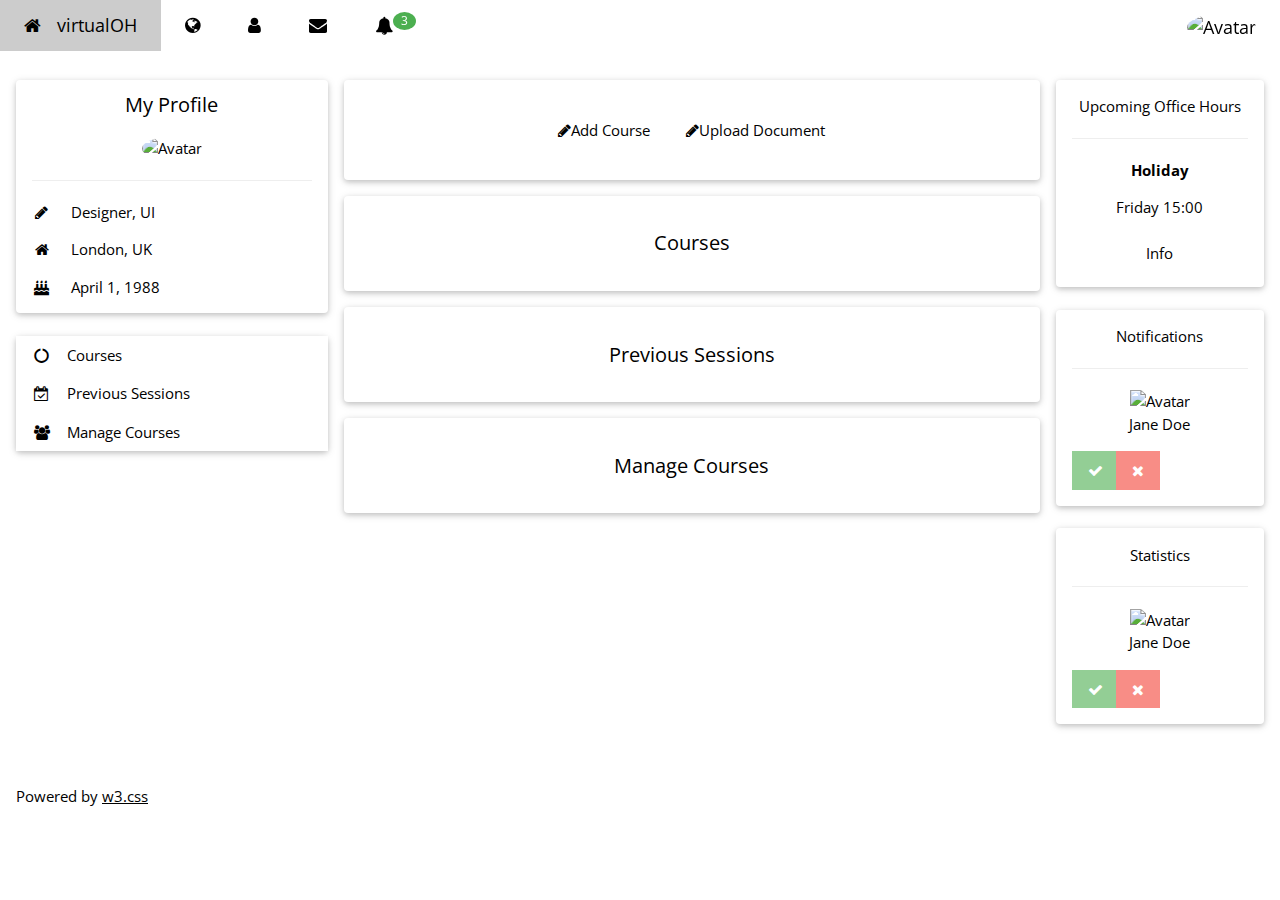
==== dashboard-professor.html @ 275212af "first commit" ====
<!DOCTYPE html>
<html>
<title>virtualOH - profile</title>
<meta charset="UTF-8">
<meta name="viewport" content="width=device-width, initial-scale=1">
<link rel="stylesheet" href="https://www.w3schools.com/w3css/4/w3.css">
<link rel="stylesheet" href="https://www.w3schools.com/lib/w3-theme-blue-grey.css">
<link rel='stylesheet' href='https://fonts.googleapis.com/css?family=Open+Sans'>
<link rel="stylesheet" href="https://cdnjs.cloudflare.com/ajax/libs/font-awesome/4.7.0/css/font-awesome.min.css">
<style>
html,body,h1,h2,h3,h4,h5 {font-family: "Open Sans", sans-serif}
</style>
<body class="w3-theme-l5">

<!-- Navbar -->
<div class="w3-top">
 <div class="w3-bar w3-theme-d2 w3-left-align w3-large">
  <a class="w3-bar-item w3-button w3-hide-medium w3-hide-large w3-right w3-padding-large w3-hover-white w3-large w3-theme-d2" href="javascript:void(0);" onclick="openNav()"><i class="fa fa-bars"></i></a>
  <a href="#" class="w3-bar-item w3-button w3-padding-large w3-theme-d4"><i class="fa fa-home w3-margin-right"></i>virtualOH</a>
  <a href="#" class="w3-bar-item w3-button w3-hide-small w3-padding-large w3-hover-white" title="News"><i class="fa fa-globe"></i></a>
  <a href="#" class="w3-bar-item w3-button w3-hide-small w3-padding-large w3-hover-white" title="Account Settings"><i class="fa fa-user"></i></a>
  <a href="#" class="w3-bar-item w3-button w3-hide-small w3-padding-large w3-hover-white" title="Messages"><i class="fa fa-envelope"></i></a>
  <div class="w3-dropdown-hover w3-hide-small">
    <button class="w3-button w3-padding-large" title="Notifications"><i class="fa fa-bell"></i><span class="w3-badge w3-right w3-small w3-green">3</span></button>     
    <div class="w3-dropdown-content w3-card-4 w3-bar-block" style="width:300px">
      <a href="#" class="w3-bar-item w3-button">One new friend request</a>
      <a href="#" class="w3-bar-item w3-button">John Doe posted on your wall</a>
      <a href="#" class="w3-bar-item w3-button">Jane likes your post</a>
    </div>
  </div>
  <a href="#" class="w3-bar-item w3-button w3-hide-small w3-right w3-padding-large w3-hover-white" title="My Account"><img src="/w3images/avatar2.png" class="w3-circle" style="height:25px;width:25px" alt="Avatar"></a>
 </div>
</div>

<!-- Navbar on small screens -->
<div id="navDemo" class="w3-bar-block w3-theme-d2 w3-hide w3-hide-large w3-hide-medium w3-large">
  <a href="#" class="w3-bar-item w3-button w3-padding-large">Link 1</a>
  <a href="#" class="w3-bar-item w3-button w3-padding-large">Link 2</a>
  <a href="#" class="w3-bar-item w3-button w3-padding-large">Link 3</a>
  <a href="#" class="w3-bar-item w3-button w3-padding-large">My Profile</a>
</div>

<!-- Page Container -->
<div class="w3-container w3-content" style="max-width:1400px;margin-top:80px">    
  <!-- The Grid -->
  <div class="w3-row">
    <!-- Left Column -->
    <div class="w3-col m3">
      <!-- Profile -->
      <div class="w3-card-2 w3-round w3-white">
        <div class="w3-container">
         <h4 class="w3-center">My Profile</h4>
         <p class="w3-center"><img src="/w3images/avatar3.png" class="w3-circle" style="height:106px;width:106px" alt="Avatar"></p>
         <hr>
         <p><i class="fa fa-pencil fa-fw w3-margin-right w3-text-theme"></i> Designer, UI</p>
         <p><i class="fa fa-home fa-fw w3-margin-right w3-text-theme"></i> London, UK</p>
         <p><i class="fa fa-birthday-cake fa-fw w3-margin-right w3-text-theme"></i> April 1, 1988</p>
        </div>
      </div>
      <br>
      
      <!-- Accordion -->
      <div class="w3-card-2 w3-round">
        <div class="w3-white">
          <button onclick="myFunction('Demo1')" class="w3-button w3-block w3-theme-l1 w3-left-align"><i class="fa fa-circle-o-notch fa-fw w3-margin-right"></i>Courses</button>
          <div id="Demo1" class="w3-hide w3-container">
            <p>Some text..</p>
          </div>
          <button onclick="myFunction('Demo2')" class="w3-button w3-block w3-theme-l1 w3-left-align"><i class="fa fa-calendar-check-o fa-fw w3-margin-right"></i>Previous Sessions</button>
          <div id="Demo2" class="w3-hide w3-container">
            <p>Some other text..</p>
          </div>
          <button onclick="myFunction('Demo3')" class="w3-button w3-block w3-theme-l1 w3-left-align"><i class="fa fa-users fa-fw w3-margin-right"></i>Manage Courses</button>
          <div id="Demo3" class="w3-hide w3-container">
         <div class="w3-row-padding">
         <br>
           <div class="w3-half">
             <img src="/w3images/lights.jpg" style="width:100%" class="w3-margin-bottom">
           </div>
           <div class="w3-half">
             <img src="/w3images/nature.jpg" style="width:100%" class="w3-margin-bottom">
           </div>
           <div class="w3-half">
             <img src="/w3images/mountains.jpg" style="width:100%" class="w3-margin-bottom">
           </div>
           <div class="w3-half">
             <img src="/w3images/forest.jpg" style="width:100%" class="w3-margin-bottom">
           </div>
           <div class="w3-half">
             <img src="/w3images/nature.jpg" style="width:100%" class="w3-margin-bottom">
           </div>
           <div class="w3-half">
             <img src="/w3images/fjords.jpg" style="width:100%" class="w3-margin-bottom">
           </div>
         </div>
          </div>
        </div>      
      </div>
      <br>
      
      <!-- Interests --> 
<!--       <div class="w3-card-2 w3-round w3-white w3-hide-small">
        <div class="w3-container">
          <p>Interests</p>
          <p>
            <span class="w3-tag w3-small w3-theme-d5">News</span>
            <span class="w3-tag w3-small w3-theme-d4">W3Schools</span>
            <span class="w3-tag w3-small w3-theme-d3">Labels</span>
            <span class="w3-tag w3-small w3-theme-d2">Games</span>
            <span class="w3-tag w3-small w3-theme-d1">Friends</span>
            <span class="w3-tag w3-small w3-theme">Games</span>
            <span class="w3-tag w3-small w3-theme-l1">Friends</span>
            <span class="w3-tag w3-small w3-theme-l2">Food</span>
            <span class="w3-tag w3-small w3-theme-l3">Design</span>
            <span class="w3-tag w3-small w3-theme-l4">Art</span>
            <span class="w3-tag w3-small w3-theme-l5">Photos</span>
          </p>
        </div>
      </div> -->
      <br>
      
      <!-- Alert Box -->
      <!-- <div class="w3-container w3-display-container w3-round w3-theme-l4 w3-border w3-theme-border w3-margin-bottom w3-hide-small">
        <span onclick="this.parentElement.style.display='none'" class="w3-button w3-theme-l3 w3-display-topright">
          <i class="fa fa-remove"></i>
        </span>
        <p><strong>Hey!</strong></p>
        <p>People are looking at your profile. Find out who.</p>
      </div> -->
    
    <!-- End Left Column -->
    </div>
    
    <!-- Middle Column -->
    <div class="w3-col m7">
    
      <div class="w3-row-padding">
        <div class="w3-col m12">
          <div class="w3-card-2 w3-round w3-white">
          <br>
            <div class="w3-container w3-padding w3-center">
              <button type="button" class="w3-button w3-theme"><i class="fa fa-pencil"></i>Add Course</button> 
              <button type="button" class="w3-button w3-theme"><i class="fa fa-pencil"></i>Upload Document</button> 
            </div>
            <br>
          </div>
        </div>
      </div>
      
      <div class="w3-container w3-card-2 w3-white w3-round w3-margin w3-center"><br>
        <!-- <img src="/w3images/avatar2.png" alt="Avatar" class="w3-left w3-circle w3-margin-right" style="width:60px"> -->
        <!-- <span class="w3-right w3-opacity">1 min</span> -->
        <h4>Courses</h4><br>
        <!-- <hr class="w3-clear"> -->
        <!-- <p>Lorem ipsum dolor sit amet, consectetur adipisicing elit, sed do eiusmod tempor incididunt ut labore et dolore magna aliqua. Ut enim ad minim veniam, quis nostrud exercitation ullamco laboris nisi ut aliquip ex ea commodo consequat.</p> -->
          <!-- <div class="w3-row-padding" style="margin:0 -16px">
            <div class="w3-half">
              <img src="/w3images/lights.jpg" style="width:100%" alt="Northern Lights" class="w3-margin-bottom">
            </div>
            <div class="w3-half">
              <img src="/w3images/nature.jpg" style="width:100%" alt="Nature" class="w3-margin-bottom">
          </div>
        </div> -->
        <!-- <button type="button" class="w3-button w3-theme-d1 w3-margin-bottom"><i class="fa fa-thumbs-up"></i>  Like</button>  -->
        <!-- <button type="button" class="w3-button w3-theme-d2 w3-margin-bottom"><i class="fa fa-comment"></i>  Comment</button>  -->
      </div>
      
      <div class="w3-container w3-card-2 w3-white w3-round w3-margin w3-center"><br>
        <!-- <img src="/w3images/avatar5.png" alt="Avatar" class="w3-left w3-circle w3-margin-right" style="width:60px"> -->
        <!-- <span class="w3-right w3-opacity">16 min</span> -->
        <h4>Previous Sessions</h4><br>
        <!-- <hr class="w3-clear"> -->
        <!-- <p>Lorem ipsum dolor sit amet, consectetur adipisicing elit, sed do eiusmod tempor incididunt ut labore et dolore magna aliqua. Ut enim ad minim veniam, quis nostrud exercitation ullamco laboris nisi ut aliquip ex ea commodo consequat.</p> -->
        <!-- <button type="button" class="w3-button w3-theme-d1 w3-margin-bottom"><i class="fa fa-thumbs-up"></i>  Like</button>  -->
        <!-- <button type="button" class="w3-button w3-theme-d2 w3-margin-bottom"><i class="fa fa-comment"></i>  Comment</button>  -->
      </div>  

      <div class="w3-container w3-card-2 w3-white w3-round w3-margin w3-center"><br>
        <!-- <img src="/w3images/avatar6.png" alt="Avatar" class="w3-left w3-circle w3-margin-right" style="width:60px"> -->
        <!-- <span class="w3-right w3-opacity">32 min</span> -->
        <h4>Manage Courses</h4><br>
        <!-- <hr class="w3-clear"> -->
        <!-- <p>Have you seen this?</p> -->
        <!-- <img src="/w3images/nature.jpg" style="width:100%" class="w3-margin-bottom"> -->
        <!-- <p>Lorem ipsum dolor sit amet, consectetur adipisicing elit, sed do eiusmod tempor incididunt ut labore et dolore magna aliqua. Ut enim ad minim veniam, quis nostrud exercitation ullamco laboris nisi ut aliquip ex ea commodo consequat.</p> -->
        <!-- <button type="button" class="w3-button w3-theme-d1 w3-margin-bottom"><i class="fa fa-thumbs-up"></i>  Like</button>  -->
        <!-- <button type="button" class="w3-button w3-theme-d2 w3-margin-bottom"><i class="fa fa-comment"></i>  Comment</button>  -->
      </div> 
      
    <!-- End Middle Column -->
    </div>
    
    <!-- Right Column -->
    <div class="w3-col m2">
      <div class="w3-card-2 w3-round w3-white w3-center">
        <div class="w3-container">
          <p>Upcoming Office Hours</p>
          <hr class="w3-clear">
          <!-- <img src="/w3images/forest.jpg" alt="Forest" style="width:100%;"> -->
          <p><strong>Holiday</strong></p>
          <p>Friday 15:00</p>
          <p><button class="w3-button w3-block w3-theme-l4">Info</button></p>
        </div>
      </div>
      <br>
      
      <div class="w3-card-2 w3-round w3-white w3-center">
        <div class="w3-container">
          <p>Notifications</p>
          <hr class="w3-clear">
          <img src="/w3images/avatar6.png" alt="Avatar" style="width:50%"><br>
          <span>Jane Doe</span>
          <div class="w3-row w3-opacity">
            <div class="w3-quarter">
              <button class="w3-button w3-block w3-green w3-section" title="Accept"><i class="fa fa-check"></i></button>
            </div>
            <div class="w3-quarter">
              <button class="w3-button w3-block w3-red w3-section" title="Decline"><i class="fa fa-remove"></i></button>
            </div>
          </div>
        </div>
      </div>
      <br>

      <div class="w3-card-2 w3-round w3-white w3-center">
        <div class="w3-container">
          <p>Statistics</p>
          <hr class="w3-clear">
          <img src="/w3images/avatar6.png" alt="Avatar" style="width:50%"><br>
          <span>Jane Doe</span>
          <div class="w3-row w3-opacity">
            <div class="w3-quarter">
              <button class="w3-button w3-block w3-green w3-section" title="Accept"><i class="fa fa-check"></i></button>
            </div>
            <div class="w3-quarter">
              <button class="w3-button w3-block w3-red w3-section" title="Decline"><i class="fa fa-remove"></i></button>
            </div>
          </div>
        </div>
      </div>
      <br>
      
      <!-- <div class="w3-card-2 w3-round w3-white w3-padding-16 w3-center">
        <p>ADS</p>
      </div>
      <br> -->
      
      <!-- <div class="w3-card-2 w3-round w3-white w3-padding-32 w3-center">
        <p><i class="fa fa-bug w3-xxlarge"></i></p>
      </div> -->
      
    <!-- End Right Column -->
    </div>
    
  <!-- End Grid -->
  </div>
  
<!-- End Page Container -->
</div>
<br>

<!-- Footer -->
<!-- <footer class="w3-container w3-theme-d3 w3-padding-16">
  <h5>Footer</h5>
</footer> -->

<footer class="w3-container w3-theme-d5">
  <p>Powered by <a href="https://www.w3schools.com/w3css/default.asp" target="_blank">w3.css</a></p>
</footer>
 
<script>
// Accordion
function myFunction(id) {
    var x = document.getElementById(id);
    if (x.className.indexOf("w3-show") == -1) {
        x.className += " w3-show";
        x.previousElementSibling.className += " w3-theme-d1";
    } else { 
        x.className = x.className.replace("w3-show", "");
        x.previousElementSibling.className = 
        x.previousElementSibling.className.replace(" w3-theme-d1", "");
    }
}

// Used to toggle the menu on smaller screens when clicking on the menu button
function openNav() {
    var x = document.getElementById("navDemo");
    if (x.className.indexOf("w3-show") == -1) {
        x.className += " w3-show";
    } else { 
        x.className = x.className.replace(" w3-show", "");
    }
}
</script>

</body>
</html>
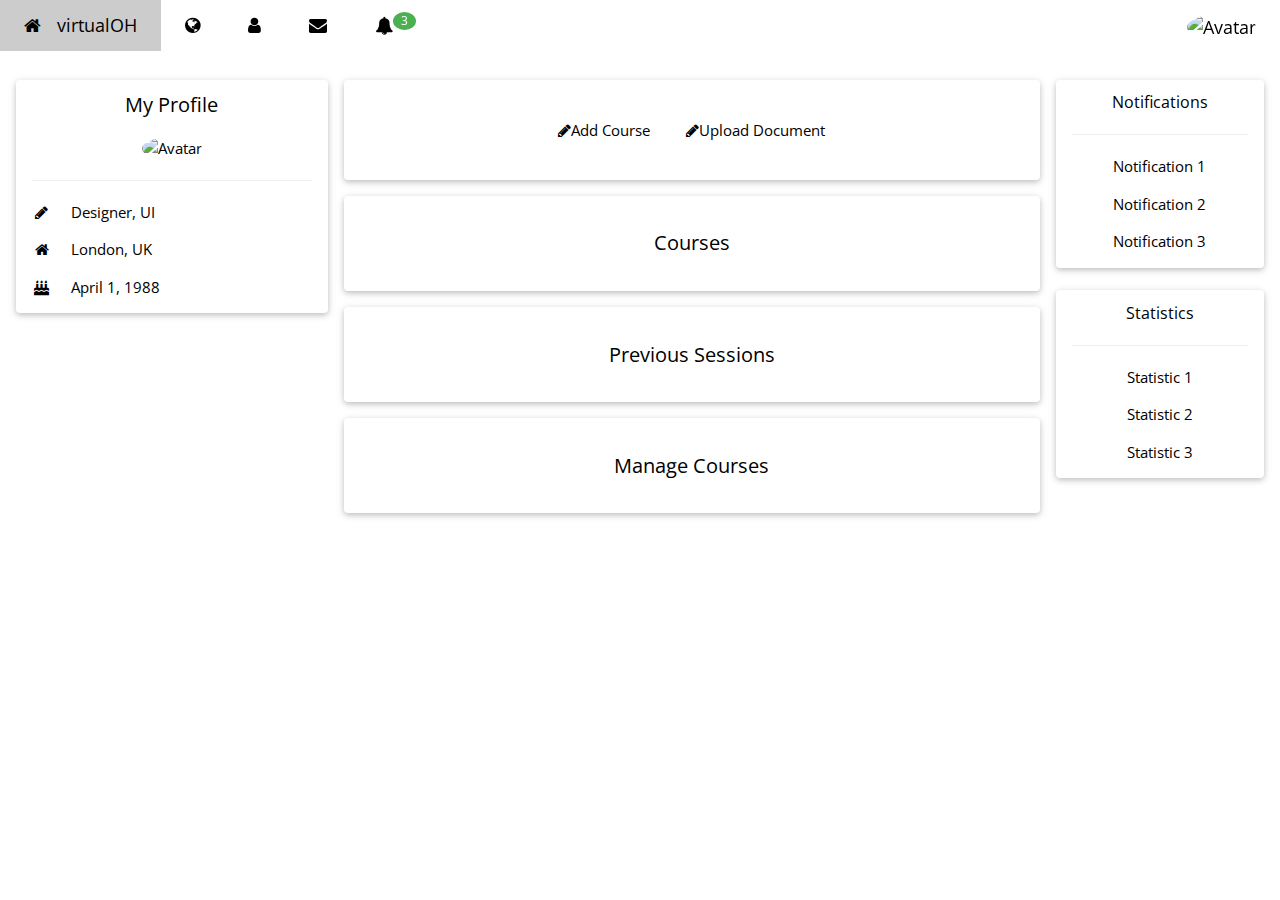
==== commit 4d3b4108: "edits to UI" ====
--- a/dashboard-professor.html
+++ b/dashboard-professor.html
@@ -1,6 +1,6 @@
 <!DOCTYPE html>
 <html>
-<title>virtualOH - profile</title>
+<title>virtualOH - professor dashboard</title>
 <meta charset="UTF-8">
 <meta name="viewport" content="width=device-width, initial-scale=1">
 <link rel="stylesheet" href="https://www.w3schools.com/w3css/4/w3.css">
@@ -8,7 +8,7 @@
 <link rel='stylesheet' href='https://fonts.googleapis.com/css?family=Open+Sans'>
 <link rel="stylesheet" href="https://cdnjs.cloudflare.com/ajax/libs/font-awesome/4.7.0/css/font-awesome.min.css">
 <style>
-html,body,h1,h2,h3,h4,h5 {font-family: "Open Sans", sans-serif}
+html,body,h1,h2,h3,h4,h5,h6 {font-family: "Open Sans", sans-serif}
 </style>
 <body class="w3-theme-l5">
 
@@ -50,7 +50,7 @@
       <div class="w3-card-2 w3-round w3-white">
         <div class="w3-container">
          <h4 class="w3-center">My Profile</h4>
-         <p class="w3-center"><img src="/w3images/avatar3.png" class="w3-circle" style="height:106px;width:106px" alt="Avatar"></p>
+         <p class="w3-center"><img src="https://www.w3schools.com/w3images/avatar3.png" class="w3-circle" style="height:106px;width:106px" alt="Avatar"></p>
          <hr>
          <p><i class="fa fa-pencil fa-fw w3-margin-right w3-text-theme"></i> Designer, UI</p>
          <p><i class="fa fa-home fa-fw w3-margin-right w3-text-theme"></i> London, UK</p>
@@ -60,7 +60,7 @@
       <br>
       
       <!-- Accordion -->
-      <div class="w3-card-2 w3-round">
+      <!-- <div class="w3-card-2 w3-round">
         <div class="w3-white">
           <button onclick="myFunction('Demo1')" class="w3-button w3-block w3-theme-l1 w3-left-align"><i class="fa fa-circle-o-notch fa-fw w3-margin-right"></i>Courses</button>
           <div id="Demo1" class="w3-hide w3-container">
@@ -95,7 +95,7 @@
          </div>
           </div>
         </div>      
-      </div>
+      </div> -->
       <br>
       
       <!-- Interests --> 
@@ -192,49 +192,53 @@
     
     <!-- Right Column -->
     <div class="w3-col m2">
-      <div class="w3-card-2 w3-round w3-white w3-center">
+      <!-- <div class="w3-card-2 w3-round w3-white w3-center">
         <div class="w3-container">
           <p>Upcoming Office Hours</p>
           <hr class="w3-clear">
-          <!-- <img src="/w3images/forest.jpg" alt="Forest" style="width:100%;"> -->
+          <img src="/w3images/forest.jpg" alt="Forest" style="width:100%;">
           <p><strong>Holiday</strong></p>
           <p>Friday 15:00</p>
           <p><button class="w3-button w3-block w3-theme-l4">Info</button></p>
         </div>
-      </div>
-      <br>
+      </div> -->
+<!--       <br> -->
       
       <div class="w3-card-2 w3-round w3-white w3-center">
         <div class="w3-container">
-          <p>Notifications</p>
+          <h6>Notifications</h6>
           <hr class="w3-clear">
-          <img src="/w3images/avatar6.png" alt="Avatar" style="width:50%"><br>
-          <span>Jane Doe</span>
-          <div class="w3-row w3-opacity">
+          <!-- <img src="/w3images/avatar6.png" alt="Avatar" style="width:50%"><br> -->
+          <p>Notification 1</p>
+          <p>Notification 2</p>
+          <p>Notification 3</p>
+          <!-- <div class="w3-row w3-opacity">
             <div class="w3-quarter">
               <button class="w3-button w3-block w3-green w3-section" title="Accept"><i class="fa fa-check"></i></button>
             </div>
             <div class="w3-quarter">
               <button class="w3-button w3-block w3-red w3-section" title="Decline"><i class="fa fa-remove"></i></button>
             </div>
-          </div>
+          </div> -->
         </div>
       </div>
       <br>
 
       <div class="w3-card-2 w3-round w3-white w3-center">
         <div class="w3-container">
-          <p>Statistics</p>
+          <h6>Statistics</h6>
           <hr class="w3-clear">
-          <img src="/w3images/avatar6.png" alt="Avatar" style="width:50%"><br>
-          <span>Jane Doe</span>
-          <div class="w3-row w3-opacity">
+         <!--  <img src="/w3images/avatar6.png" alt="Avatar" style="width:50%"><br> -->
+          <p>Statistic 1</p>
+          <p>Statistic 2</p>
+          <p>Statistic 3</p>
+          <!-- <div class="w3-row w3-opacity">
             <div class="w3-quarter">
               <button class="w3-button w3-block w3-green w3-section" title="Accept"><i class="fa fa-check"></i></button>
             </div>
             <div class="w3-quarter">
               <button class="w3-button w3-block w3-red w3-section" title="Decline"><i class="fa fa-remove"></i></button>
-            </div>
+            </div> -->
           </div>
         </div>
       </div>
@@ -262,11 +266,11 @@
 <!-- Footer -->
 <!-- <footer class="w3-container w3-theme-d3 w3-padding-16">
   <h5>Footer</h5>
-</footer> -->
+</footer>
 
 <footer class="w3-container w3-theme-d5">
   <p>Powered by <a href="https://www.w3schools.com/w3css/default.asp" target="_blank">w3.css</a></p>
-</footer>
+</footer> -->
  
 <script>
 // Accordion
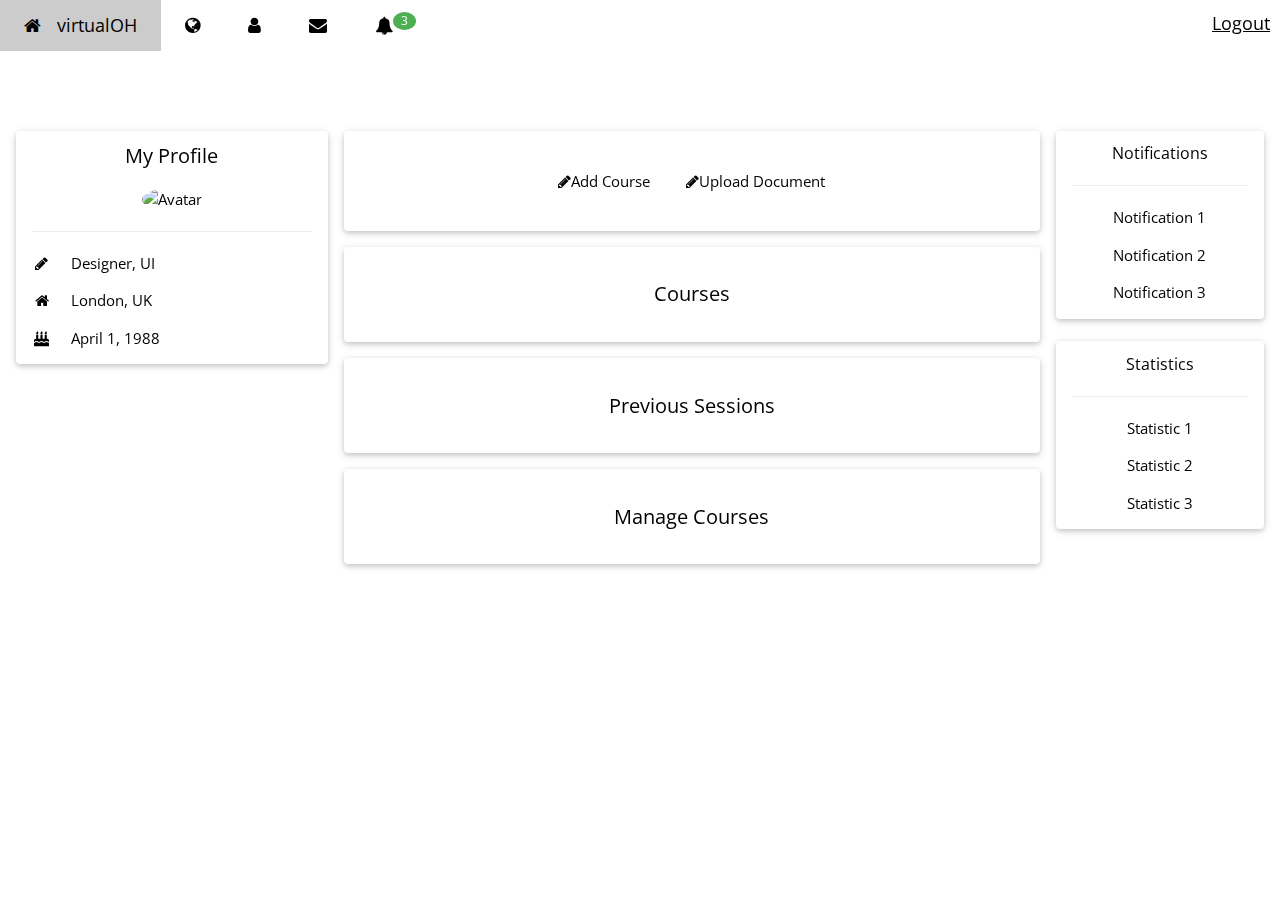
==== commit 16db70d9: "add login plus other changes" ====
--- a/dashboard-professor.html
+++ b/dashboard-professor.html
@@ -28,8 +28,9 @@
       <a href="#" class="w3-bar-item w3-button">Jane likes your post</a>
     </div>
   </div>
-  <a href="#" class="w3-bar-item w3-button w3-hide-small w3-right w3-padding-large w3-hover-white" title="My Account"><img src="/w3images/avatar2.png" class="w3-circle" style="height:25px;width:25px" alt="Avatar"></a>
- </div>
+  <!-- <a href="#" class="w3-bar-item w3-button w3-hide-small w3-right w3-padding-large w3-hover-white" title="My Account"><img src="/w3images/avatar2.png" class="w3-circle" style="height:25px;width:25px" alt="Avatar"></a>
+ </div> -->
+  <a href="#" style="float: right;margin: 10px">Logout</a>
 </div>
 
 <!-- Navbar on small screens -->
